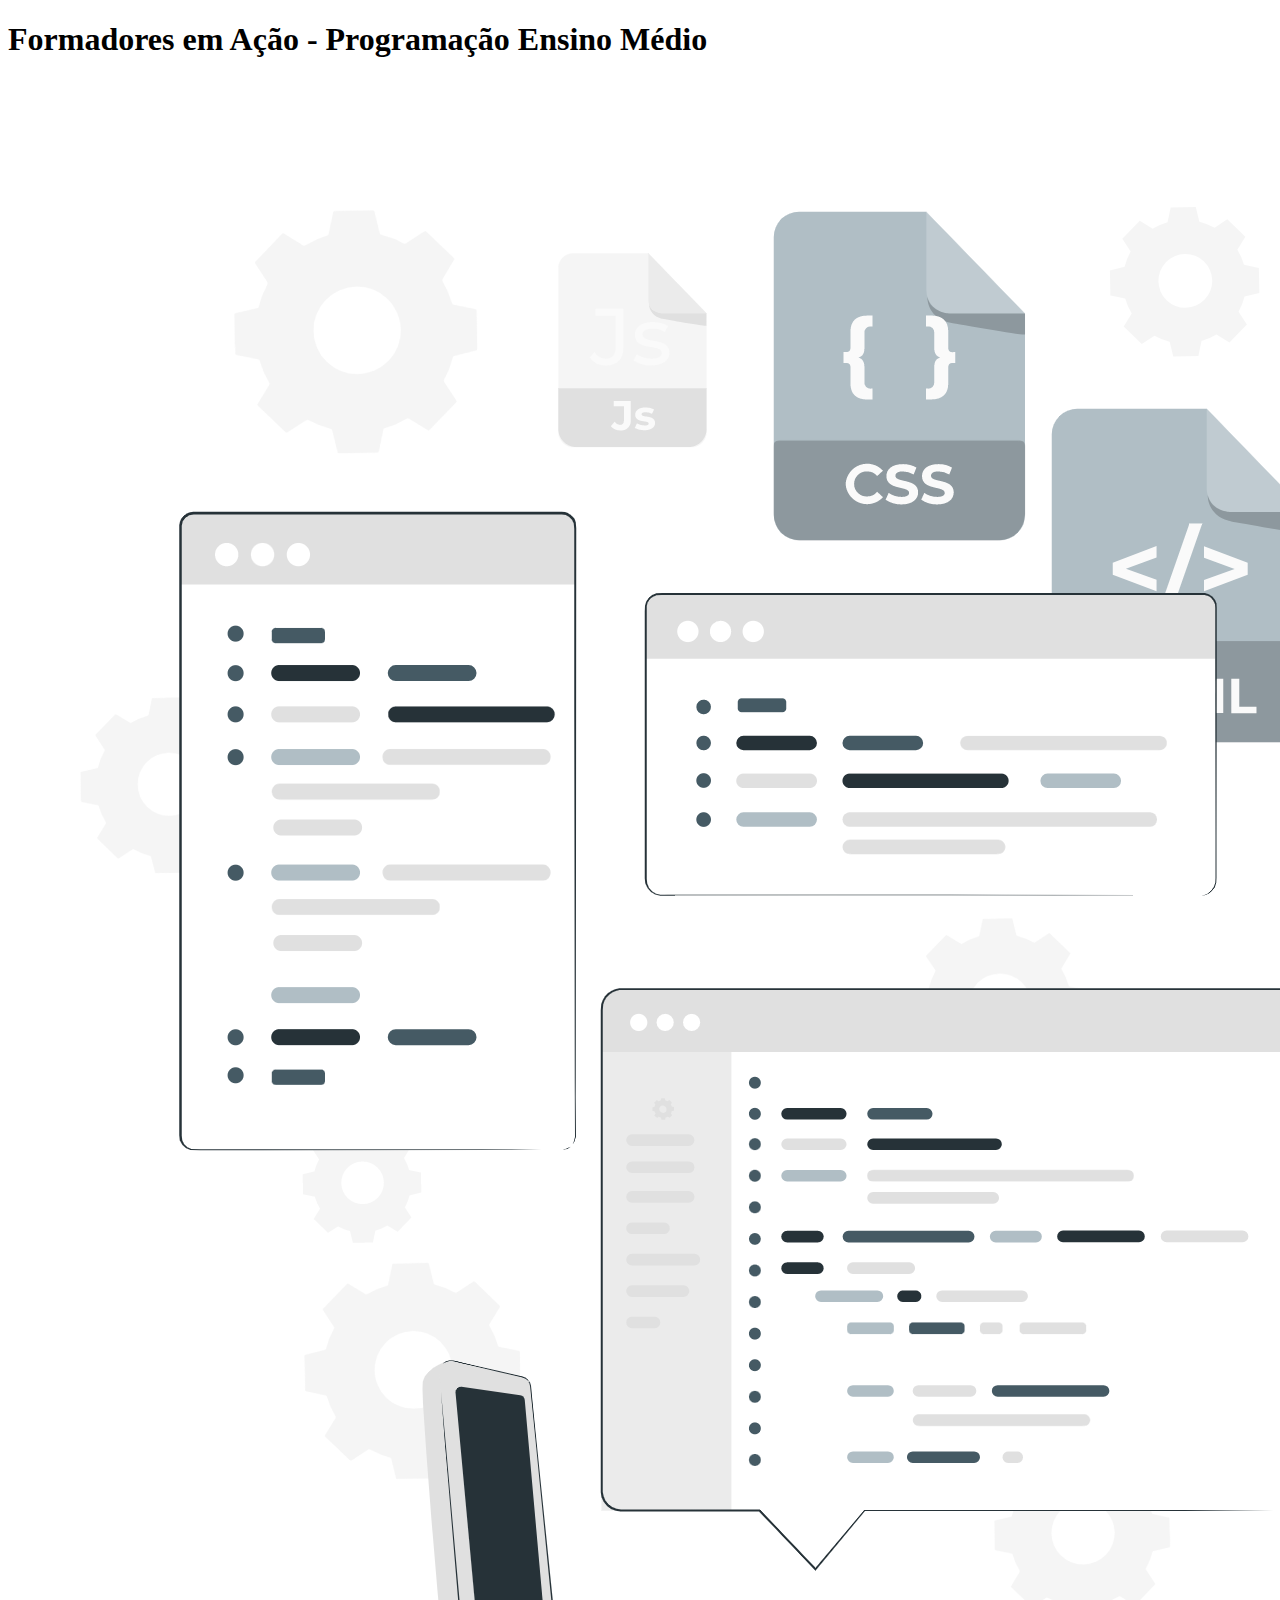
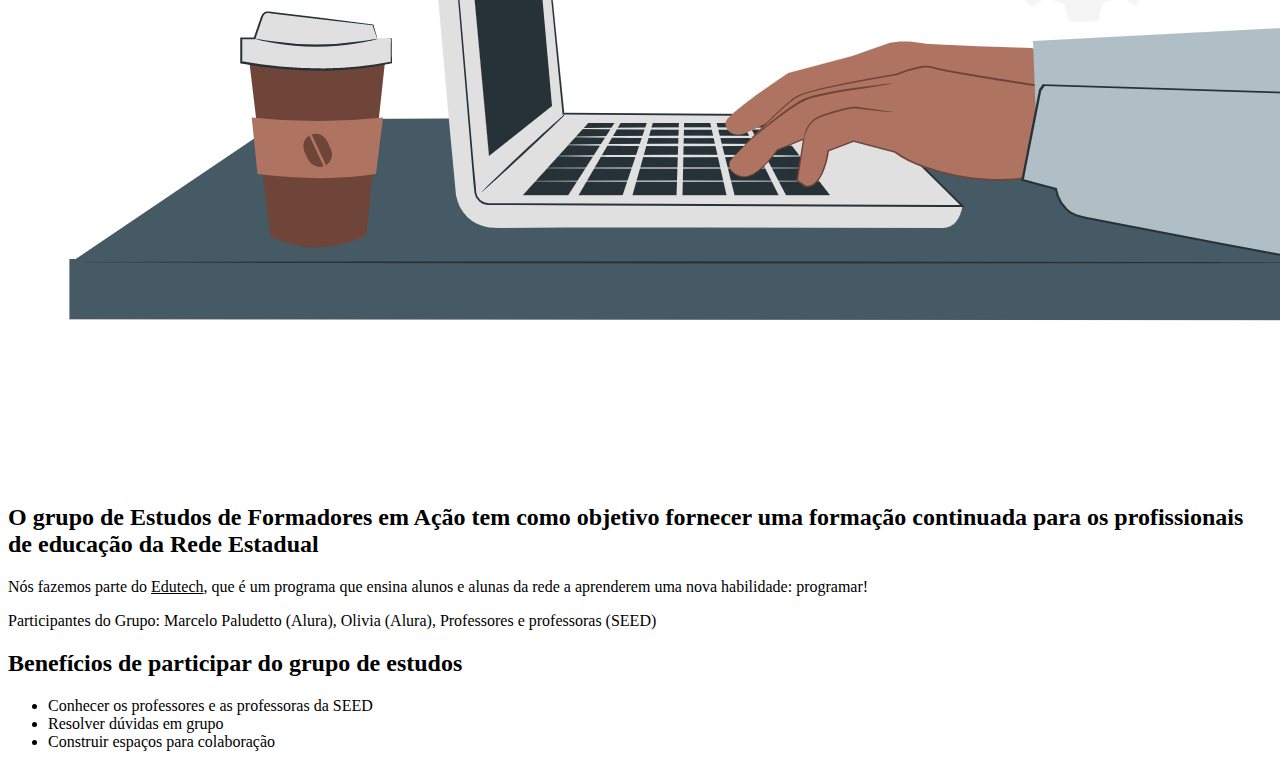
==== index.html @ bf06a2e5 "Parteinicial" ====
<!DOCTYPE html>
<html lang="pt" dir="ltr">
  <head>
    <meta charset="utf-8">
    <title>Nosso grupo</title>
    <link rel="stylesheet" href="style.css">
  </head>
  <body>

      <div class="texto-principal" >
        <h1>Formadores em Ação - Programação Ensino Médio</h1>
        <img id="imagem-principal" src="coding-image.png">

        <h2>O grupo de <b>Estudos de Formadores em Ação</b> tem como objetivo fornecer uma formação
                continuada para os profissionais de educação da Rede Estadual</h2>
        <p>Nós fazemos parte do <u>Edutech</u>, que é um programa que ensina alunos e alunas da rede a
              aprenderem uma nova habilidade: programar!</p>
        <p>Participantes do Grupo: Marcelo Paludetto (Alura), Olivia (Alura), Professores e professoras (SEED)</p>
    </div>

  <div class="lista">
      <h2>Benefícios de participar do grupo de estudos</h2>
      <ul>
        <li class="itens">Conhecer os professores e as professoras da SEED</li>
        <li class="itens">Resolver dúvidas em grupo</li>
        <li class="itens">Construir espaços para colaboração</li>
      </ul>
  </div>
  
  </body>
</html>
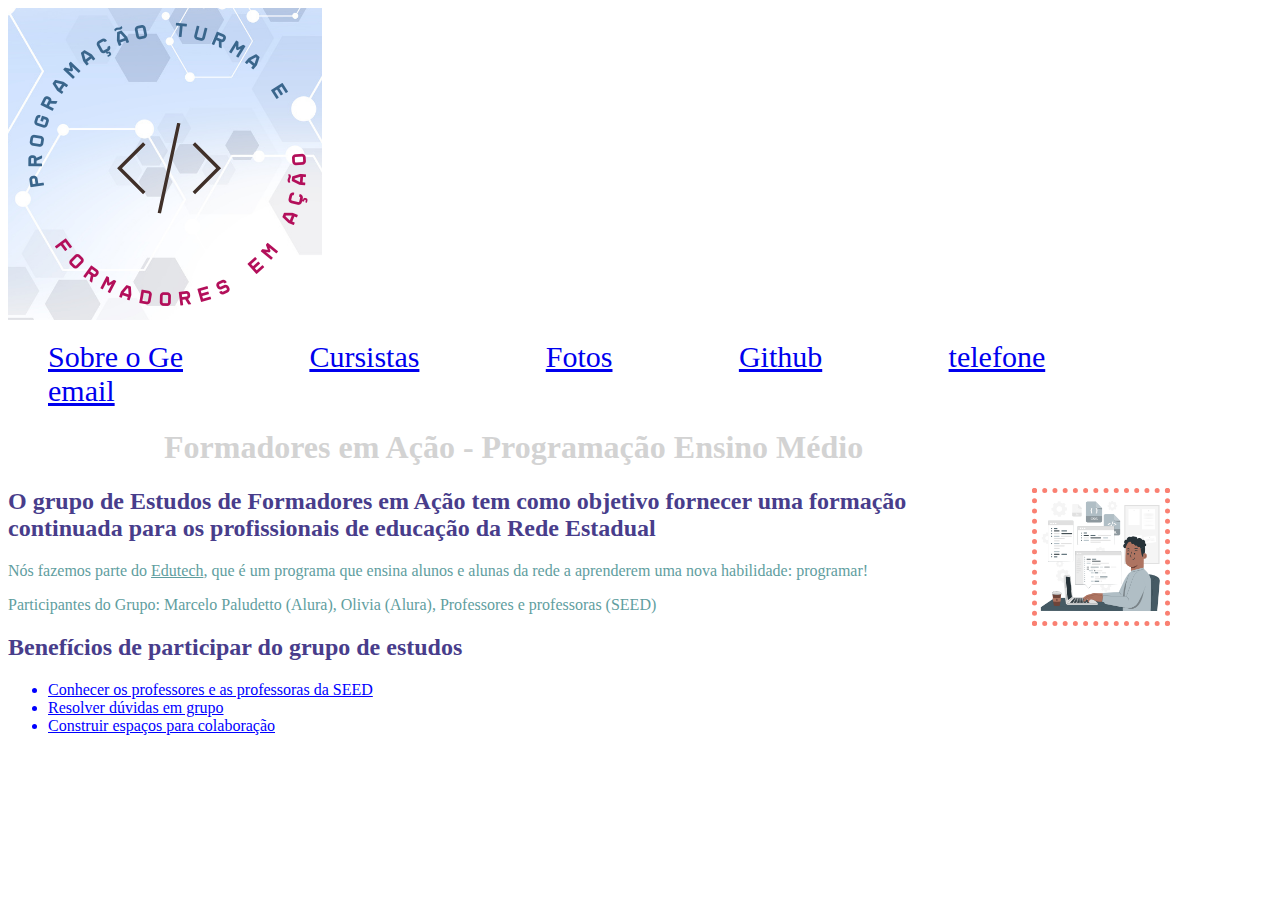
==== commit 8424419d: "ed26.10" ====
--- a/index.html
+++ b/index.html
@@ -3,9 +3,23 @@
   <head>
     <meta charset="utf-8">
     <title>Nosso grupo</title>
-    <link rel="stylesheet" href="style.css">
+    <link rel="stylesheet" href="index.css">
   </head>
   <body>
+    <header>
+      <img src="logo.png" alt="">
+        <nav>
+          <ul>
+            <li><a href="index.html">Sobre o Ge</a></li>
+            <li><a href="cursistas.html">Cursistas</a></li>
+            <li><a href="fotos.html">Fotos</a></li>
+            <li><a href="https://github.com/Ferfkm">Github</a></li>
+            <li><a href="tel:+55 045999774176">telefone</a></li>
+            <li><a href="mailto:ffernandes@escola.pr.gov.br">email</a></li>
+          </ul>
+        </nav>
+
+    </header>
 
       <div class="texto-principal" >
         <h1>Formadores em Ação - Programação Ensino Médio</h1>
@@ -20,12 +34,12 @@
 
   <div class="lista">
       <h2>Benefícios de participar do grupo de estudos</h2>
-      <ul>
-        <li class="itens">Conhecer os professores e as professoras da SEED</li>
-        <li class="itens">Resolver dúvidas em grupo</li>
-        <li class="itens">Construir espaços para colaboração</li>
-      </ul>
+        <ul>
+          <li class="itens">Conhecer os professores e as professoras da SEED</li>
+          <li class="itens">Resolver dúvidas em grupo</li>
+          <li class="itens">Construir espaços para colaboração</li>
+        </ul>
   </div>
-  
+
   </body>
-</html>+</html>
--- a/index.css
+++ b/index.css
@@ -0,0 +1,70 @@
+body {
+    background-color:white;
+}
+
+nav li{
+  font-size: 30px;
+  display: inline-block;
+  margin-right: 10%
+}
+
+.texto-principal {
+    margin-right: 20%;
+}
+
+h1 {
+    color: #D3D3D3;
+    text-align: center;
+}
+h2 {
+    color: #483D8B;
+}
+p {
+    color:  #5F9EA0;
+
+}
+#imagem-principal {
+    width: 10%;
+    margin-left: 80%;
+    border: 5px dotted salmon;
+    float: left;
+    position: absolute;
+}
+
+.itens {
+	color:  #5F9EA0;
+	text-decoration: underline;
+}
+.texto-principal {
+    margin-right: 20%;
+}
+
+h1 {
+    color: #D3D3D3;
+    text-align: center;
+}
+h2 {
+    color: #483D8B;
+}
+p {
+    color:  #5F9EA0;
+
+}
+#imagem-principal {
+    width: 10%;
+    margin-left: 80%;
+    border: 5px dotted salmon;
+    float: left;
+    position: absolute;
+}
+
+.itens {
+	color: blue;
+	text-decoration: underline;
+}
+
+.programacao{
+  text-align: center;
+  font-size: 25px;
+  color: yellow
+}
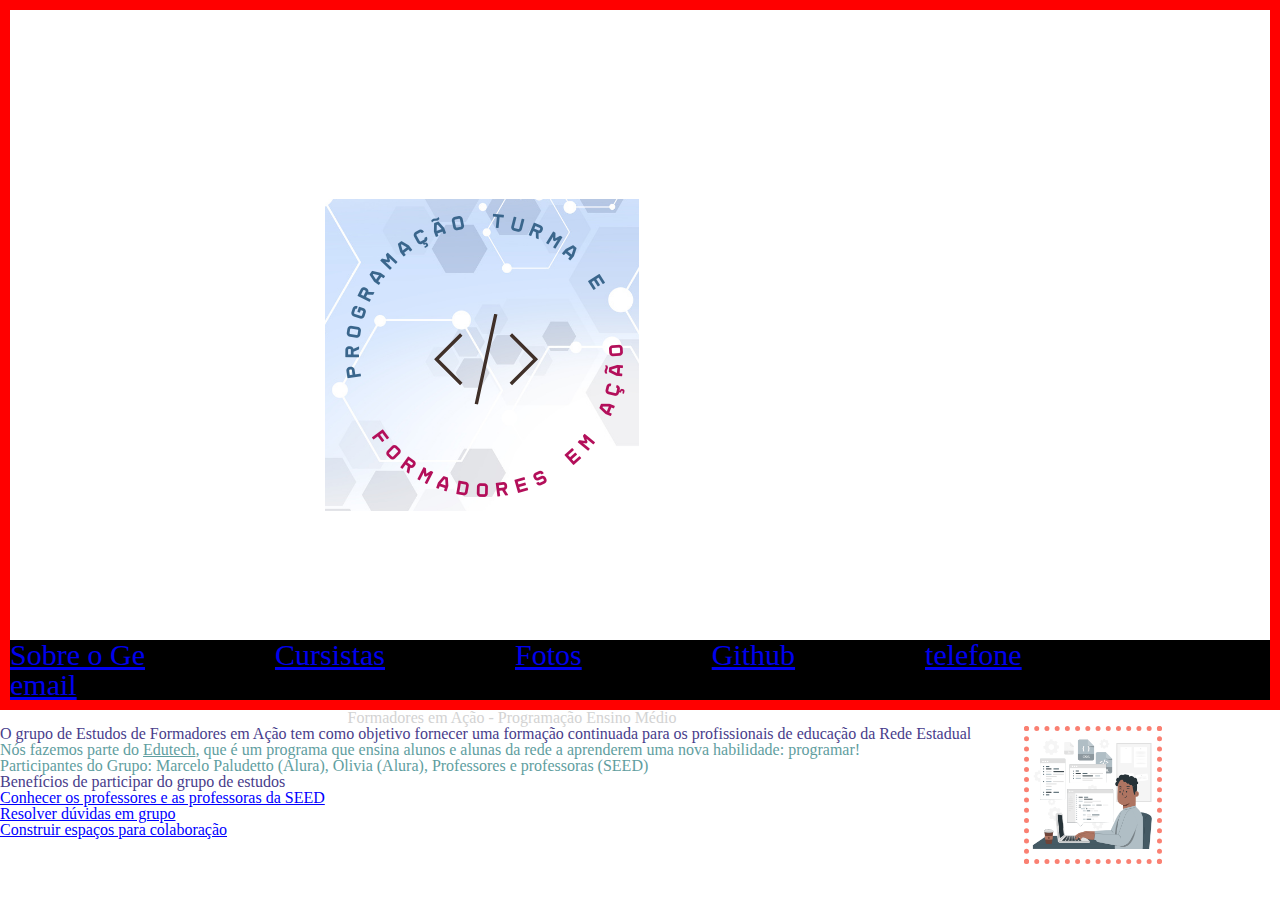
==== commit b40d1dbf: "Add files via upload" ====
--- a/index.html
+++ b/index.html
@@ -3,11 +3,13 @@
   <head>
     <meta charset="utf-8">
     <title>Nosso grupo</title>
+    <link rel="stylesheet" href="reset.css">
     <link rel="stylesheet" href="index.css">
   </head>
   <body>
     <header>
-      <img src="logo.png" alt="">
+      <img class="logo"src="logo.png" alt="">
+      <div class="menu">
         <nav>
           <ul>
             <li><a href="index.html">Sobre o Ge</a></li>
@@ -18,6 +20,8 @@
             <li><a href="mailto:ffernandes@escola.pr.gov.br">email</a></li>
           </ul>
         </nav>
+      </div>
+
 
     </header>
 
--- a/index.css
+++ b/index.css
@@ -1,5 +1,13 @@
 body {
     background-color:white;
+}
+.logo{
+  margin-left: 15%;
+  margin-top: 5%;
+  padding: 10%
+}
+header{
+  border: 10px solid red;
 }
 
 nav li{
@@ -7,7 +15,9 @@
   display: inline-block;
   margin-right: 10%
 }
-
+.menu{
+  background-color: black;
+}
 .texto-principal {
     margin-right: 20%;
 }
